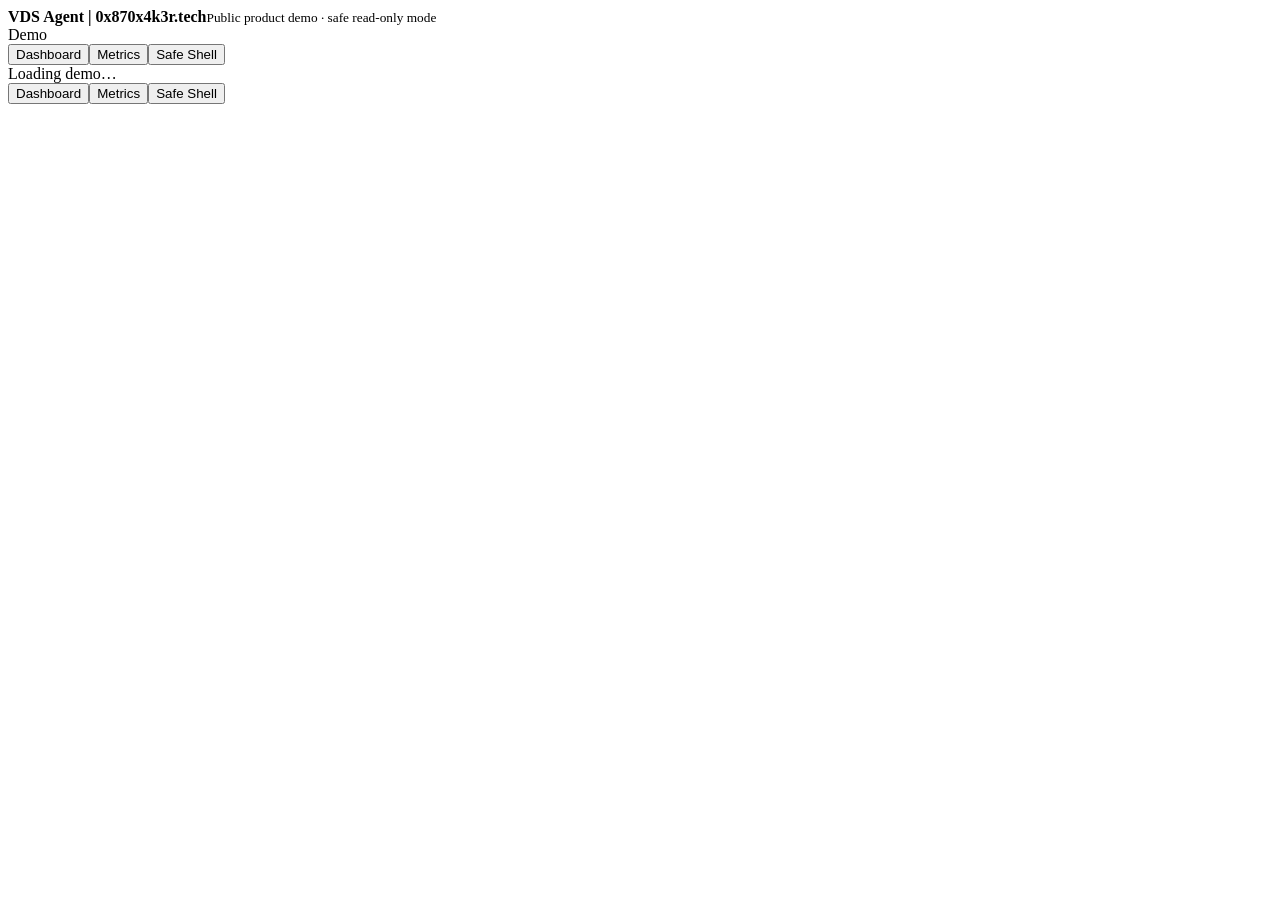
==== v4/demo_ui/index.html @ 95f36fe1 "feat: add reversible public demo access flow" ====
<!doctype html>
<html lang="en"><head>
<meta charset="utf-8"><meta name="viewport" content="width=device-width,initial-scale=1,viewport-fit=cover,interactive-widget=resizes-content">
<meta name="theme-color" content="#09111e"><link rel="icon" type="image/svg+xml" href="/static/favicon.svg"><link rel="stylesheet" href="/static/app.css">
</head><body>
<header class="topbar"><div class="brand-cluster"><div class="brand-link"><strong>VDS Agent | 0x870x4k3r.tech</strong><small>Public product demo · safe read-only mode</small></div></div><div class="controls"><span class="badge">Demo</span><button class="quiet" id="logout" hidden>Log out</button></div></header>
<nav class="desktop-nav" data-primary-nav><button data-page="dashboard"><span>Dashboard</span></button><button data-page="metrics"><span>Metrics</span></button><button data-page="console"><span>Safe Shell</span></button></nav>
<main id="app" aria-live="polite"><div class="loading">Loading demo…</div></main>
<nav class="nav" data-primary-nav><button data-page="dashboard"><span>Dashboard</span></button><button data-page="metrics"><span>Metrics</span></button><button data-page="console"><span>Safe Shell</span></button></nav>
<div class="toast hidden" id="toast"></div><script src="/static/app.js"></script></body></html>
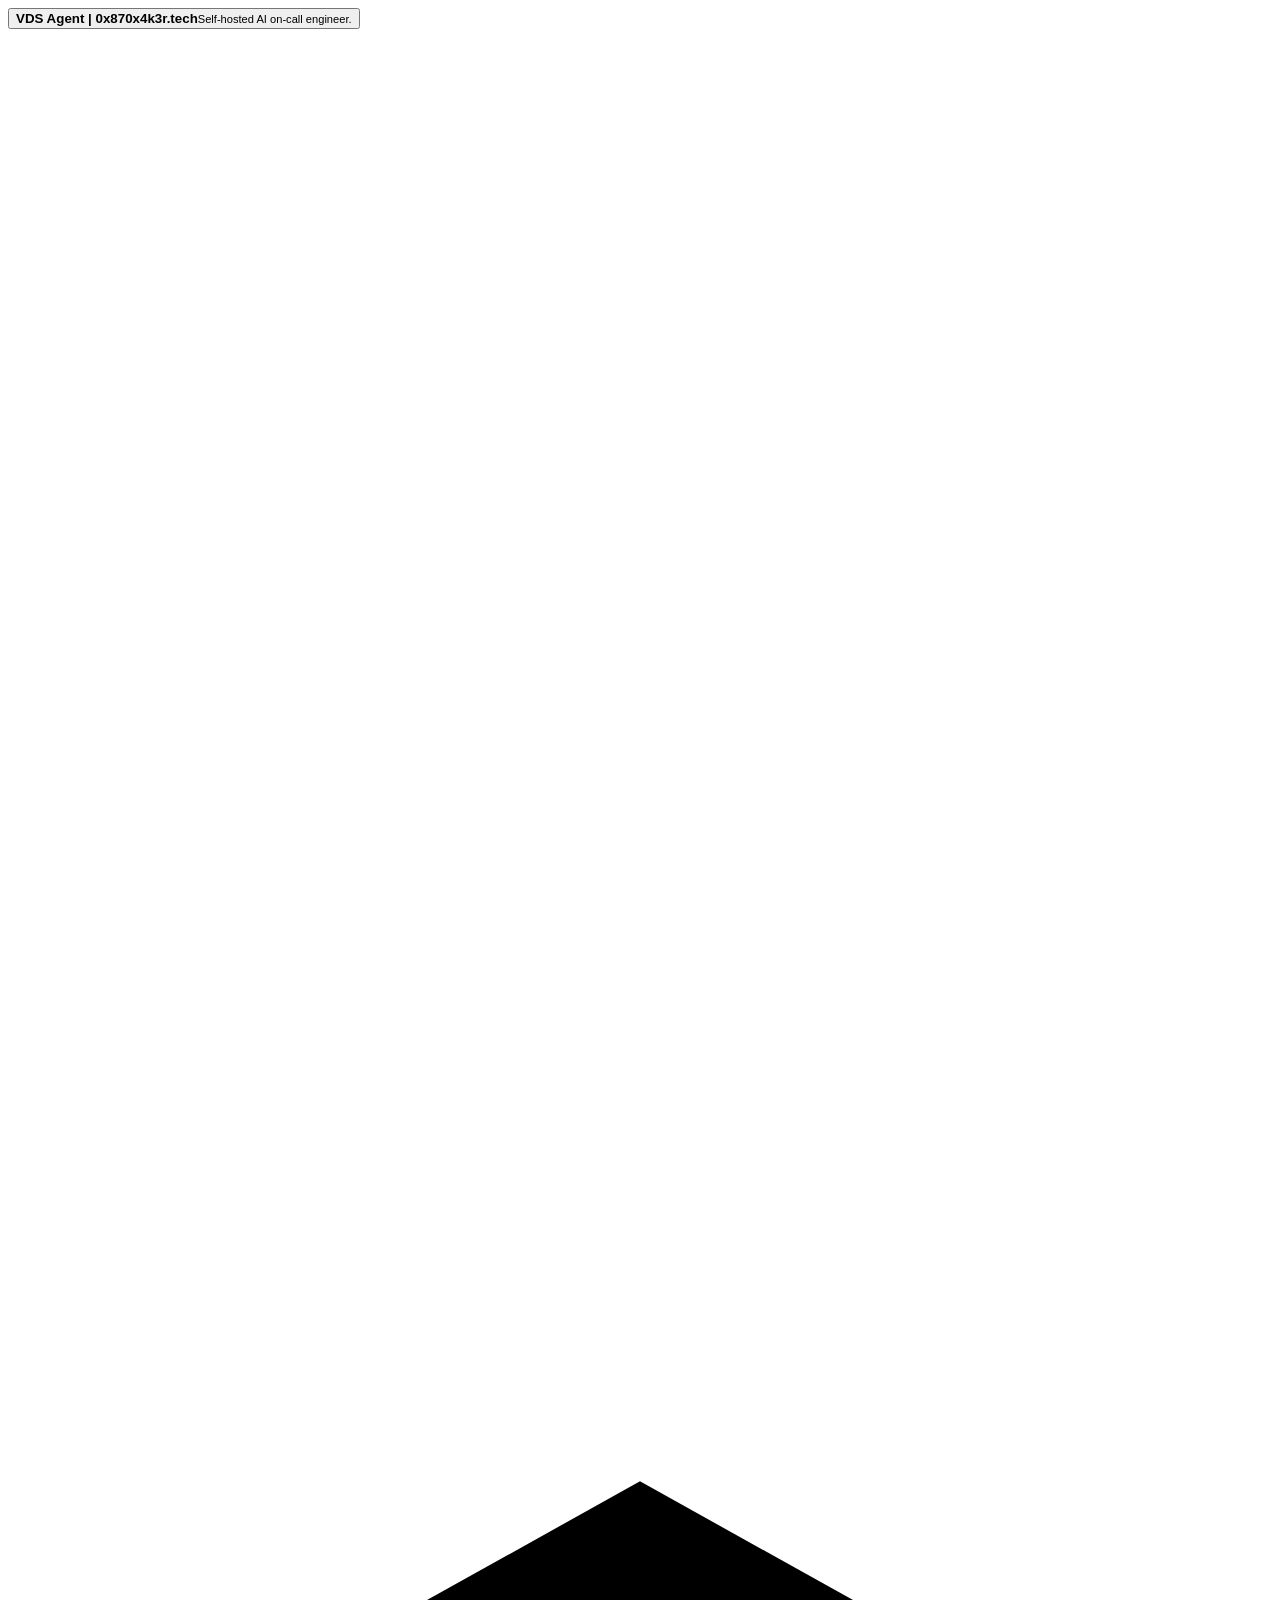
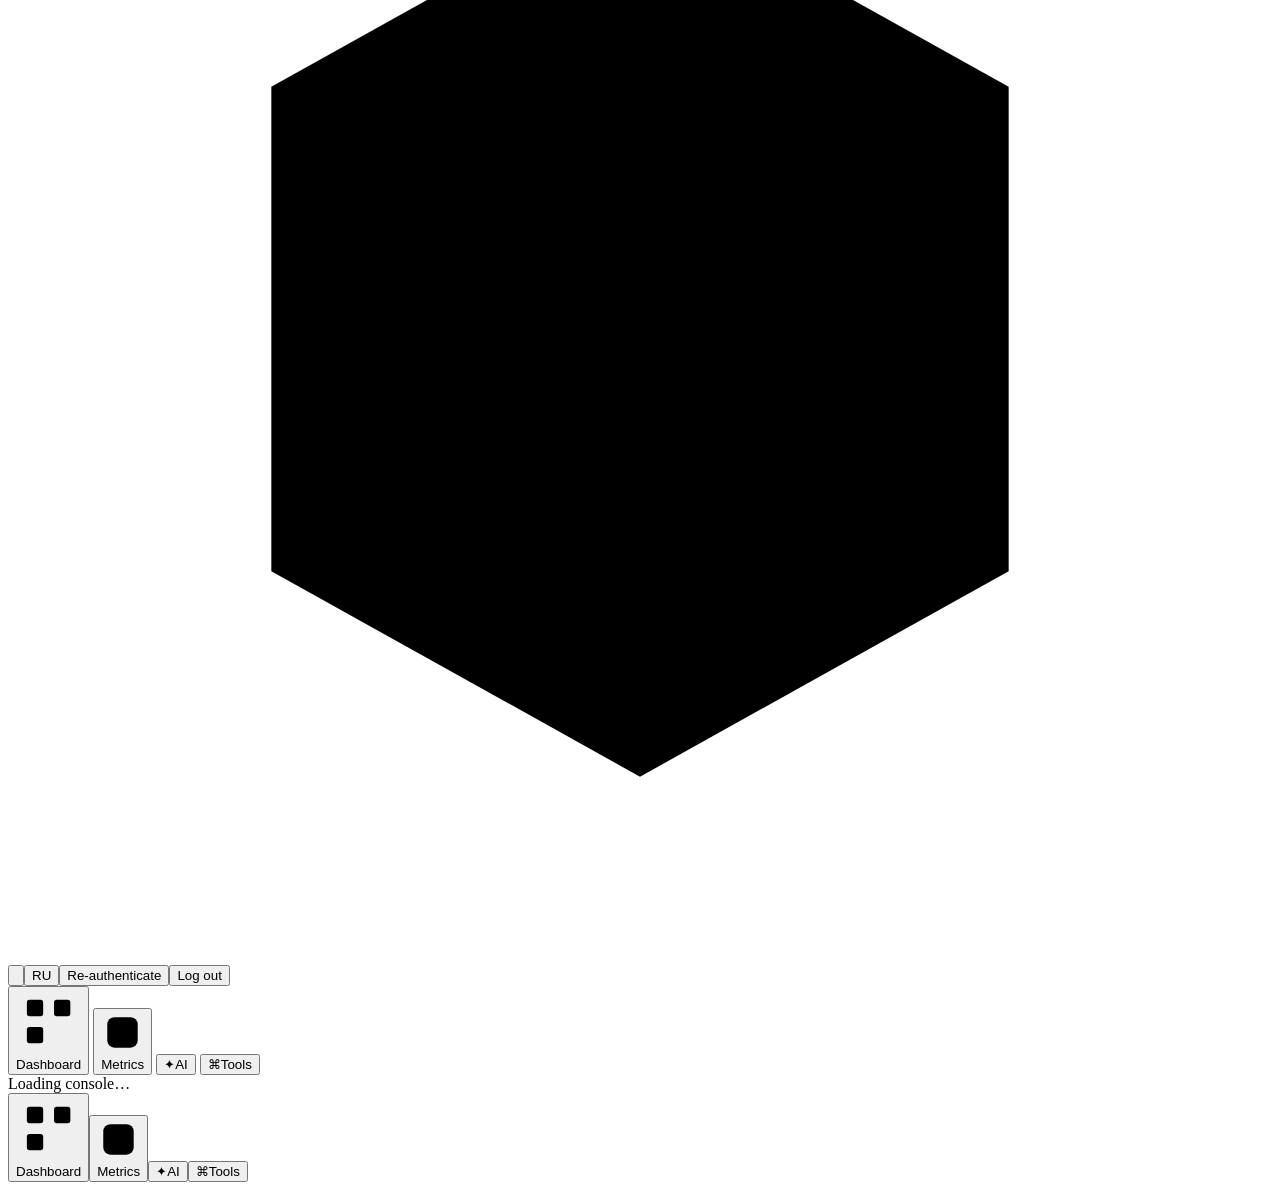
==== commit abc730b4: "fix: restore demo interface with scoped action blocks" ====
--- a/v4/demo_ui/index.html
+++ b/v4/demo_ui/index.html
@@ -1,10 +1,15 @@
 <!doctype html>
 <html lang="en"><head>
 <meta charset="utf-8"><meta name="viewport" content="width=device-width,initial-scale=1,viewport-fit=cover,interactive-widget=resizes-content">
-<meta name="theme-color" content="#09111e"><link rel="icon" type="image/svg+xml" href="/static/favicon.svg"><link rel="stylesheet" href="/static/app.css">
-</head><body>
-<header class="topbar"><div class="brand-cluster"><div class="brand-link"><strong>VDS Agent | 0x870x4k3r.tech</strong><small>Public product demo · safe read-only mode</small></div></div><div class="controls"><span class="badge">Demo</span><button class="quiet" id="logout" hidden>Log out</button></div></header>
-<nav class="desktop-nav" data-primary-nav><button data-page="dashboard"><span>Dashboard</span></button><button data-page="metrics"><span>Metrics</span></button><button data-page="console"><span>Safe Shell</span></button></nav>
-<main id="app" aria-live="polite"><div class="loading">Loading demo…</div></main>
-<nav class="nav" data-primary-nav><button data-page="dashboard"><span>Dashboard</span></button><button data-page="metrics"><span>Metrics</span></button><button data-page="console"><span>Safe Shell</span></button></nav>
-<div class="toast hidden" id="toast"></div><script src="/static/app.js"></script></body></html>
+<meta name="theme-color" media="(prefers-color-scheme: dark)" content="#09111e"><meta name="theme-color" media="(prefers-color-scheme: light)" content="#eef3f8"><link rel="icon" type="image/svg+xml" href="/static/favicon.svg"><script src="https://telegram.org/js/telegram-web-app.js"></script>
+<link rel="stylesheet" href="/static/app.css"></head><body>
+<header class="topbar"><div class="brand-cluster"><button class="brand-link" id="brand-home"><strong id="brand">VDS Agent | 0x870x4k3r.tech</strong><small id="context">Self-hosted AI on-call engineer.</small></button><span class="brand-links"><a href="https://x.com/pepetheshneine" target="_blank" rel="noopener noreferrer" aria-label="VDS Agent on X"><svg viewBox="0 0 24 24" aria-hidden="true"><path d="M5 4.5 18.7 19.5M18.8 4.5 13.6 10.2M10.5 13.7 5.2 19.5"></path></svg></a><a href="https://0x870x4k3r.tech/" target="_blank" rel="noopener noreferrer" aria-label="0x870x4k3r.tech"><svg viewBox="0 0 24 24" aria-hidden="true"><path d="M12 3.5 19 7.4v9.2L12 20.5 5 16.6V7.4z"></path><path d="m8.6 9.2 3.4 1.9 3.4-1.9M12 11.1v4.2"></path></svg></a></span></div><div class="controls"><button class="quiet theme-toggle" id="theme" aria-label="Switch to light theme"><svg class="theme-sun" viewBox="0 0 24 24" aria-hidden="true"><circle cx="12" cy="12" r="3.5"></circle><path d="M12 2.7v2M12 19.3v2M2.7 12h2M19.3 12h2M5.4 5.4l1.4 1.4M17.2 17.2l1.4 1.4M18.6 5.4l-1.4 1.4M6.8 17.2l-1.4 1.4"></path></svg><svg class="theme-moon" viewBox="0 0 24 24" aria-hidden="true"><path d="M19.4 15.3A7.8 7.8 0 0 1 8.7 4.6 8.2 8.2 0 1 0 19.4 15.3Z"></path></svg></button><button class="quiet" id="language" aria-label="Change language">RU</button><button class="quiet" id="reauth">Re-authenticate</button><button class="quiet" id="logout">Log out</button></div></header>
+<nav class="desktop-nav" data-primary-nav aria-label="Primary navigation">
+  <button data-page="dashboard"><svg class="nav-svg nav-dashboard" viewBox="0 0 24 24" aria-hidden="true"><rect x="4" y="4" width="6" height="6" rx="1"></rect><rect x="14" y="4" width="6" height="6" rx="1"></rect><rect x="4" y="14" width="6" height="6" rx="1"></rect><path d="M14 17h6M17 14v6"></path></svg><span>Dashboard</span></button>
+  <button data-page="metrics"><svg class="nav-svg nav-monitor" viewBox="0 0 24 24" aria-hidden="true"><rect x="3.5" y="3.5" width="17" height="17" rx="4"></rect><path d="M3.5 12h5l1.8 3.4 3.1-7.2 1.5 3.8h5.6"></path></svg><span>Metrics</span></button>
+  <button data-page="ai"><span class="nav-ai-mark" aria-hidden="true">✦</span><span>AI</span></button>
+  <button data-page="tools"><span class="nav-tools-mark" aria-hidden="true">⌘</span><span>Tools</span></button>
+</nav>
+<main id="app" aria-live="polite"><div class="loading">Loading console…</div></main>
+<nav class="nav" id="nav" data-primary-nav aria-label="Primary"><button data-page="dashboard"><svg class="nav-svg nav-dashboard" viewBox="0 0 24 24" aria-hidden="true"><rect x="4" y="4" width="6" height="6" rx="1"></rect><rect x="14" y="4" width="6" height="6" rx="1"></rect><rect x="4" y="14" width="6" height="6" rx="1"></rect><path d="M14 17h6M17 14v6"></path></svg><span>Dashboard</span></button><button data-page="metrics"><svg class="nav-svg nav-monitor" viewBox="0 0 24 24" aria-hidden="true"><rect x="3.5" y="3.5" width="17" height="17" rx="4"></rect><path d="M3.5 12h5l1.8 3.4 3.1-7.2 1.5 3.8h5.6"></path></svg><span>Metrics</span></button><button data-page="ai"><span class="nav-ai-mark" aria-hidden="true">✦</span><span>AI</span></button><button data-page="tools"><span class="nav-tools-mark" aria-hidden="true">⌘</span><span>Tools</span></button></nav>
+<div class="toast hidden" id="toast"></div><script src="/static/demo-login.js"></script><script src="/static/app.js"></script></body></html>
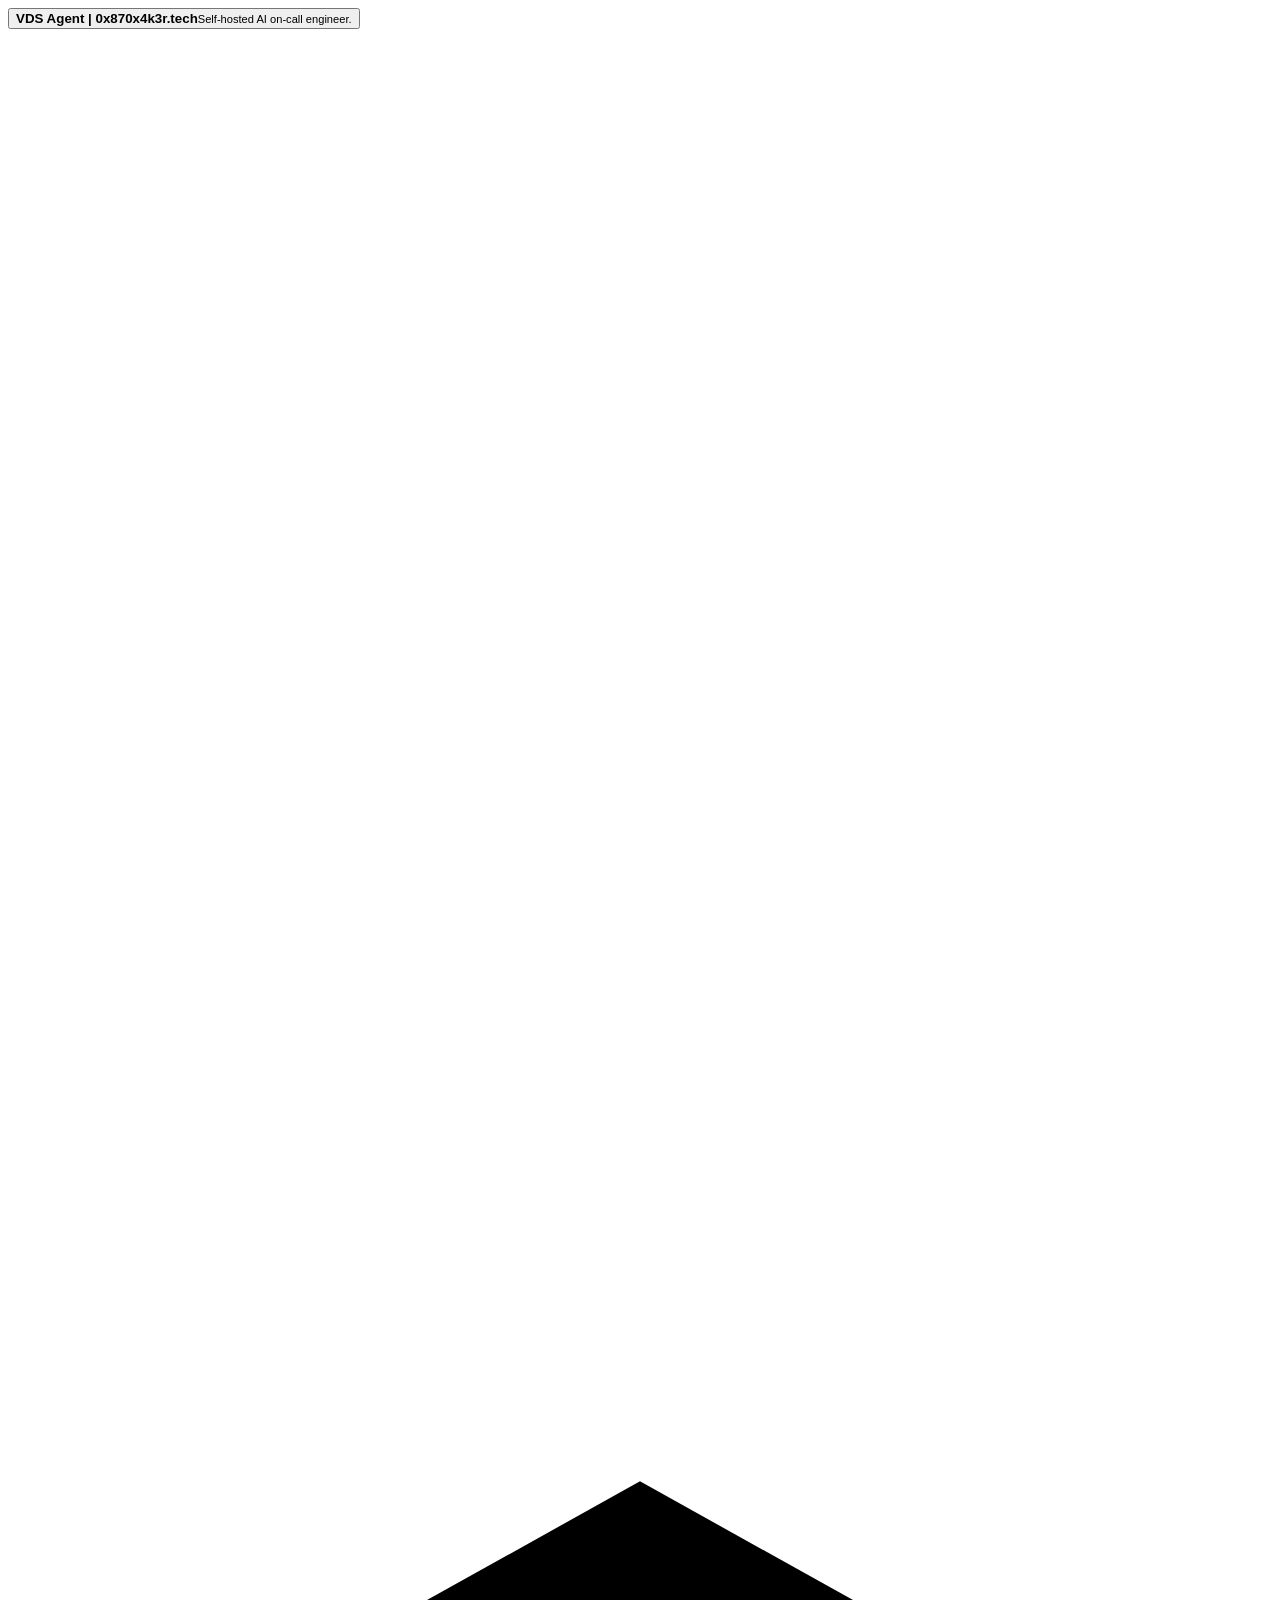
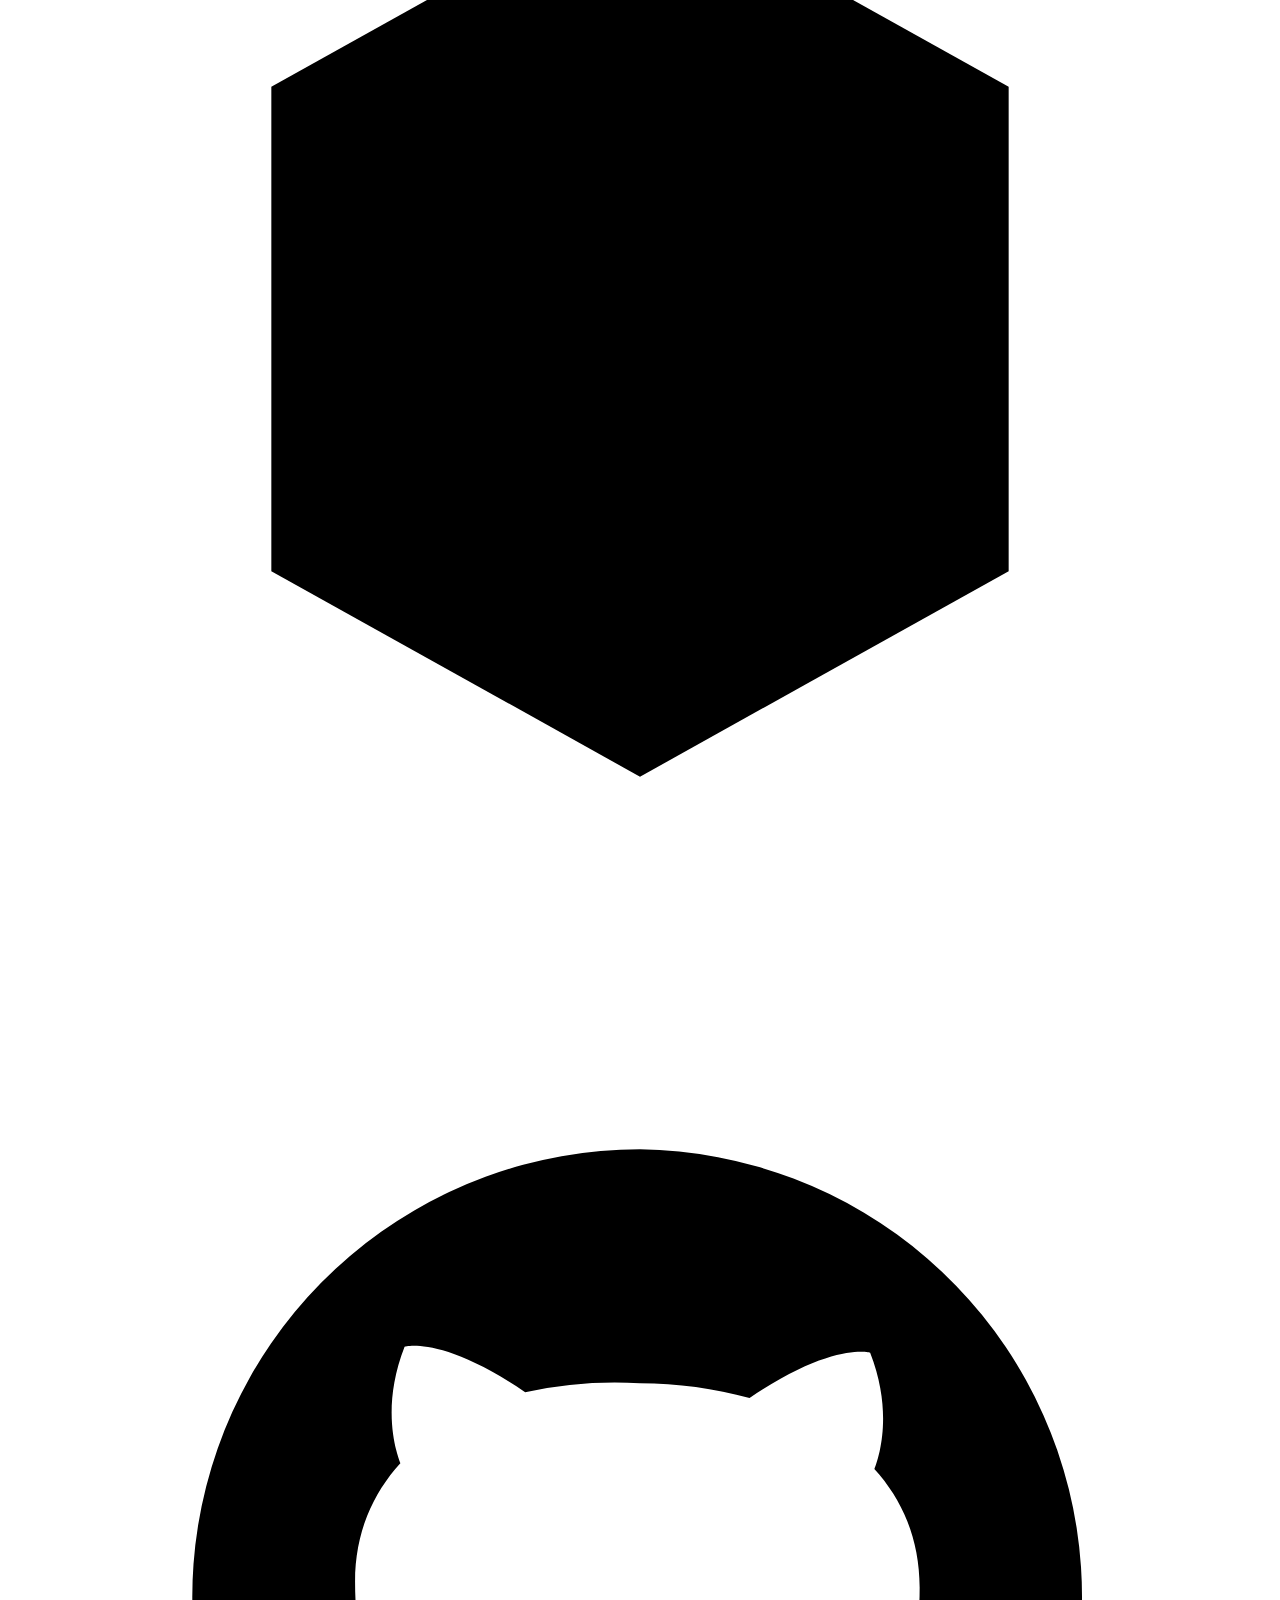
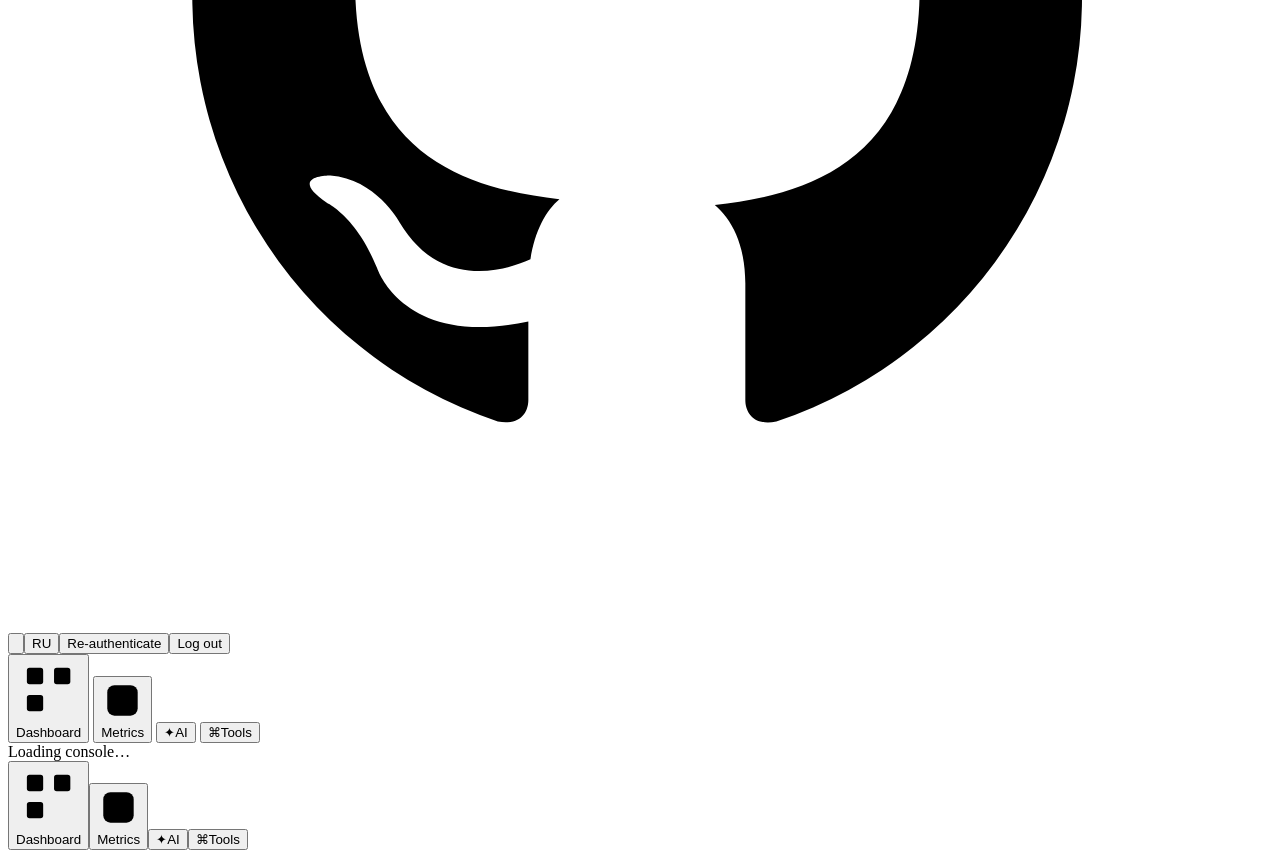
==== commit 056d3231: "feat: refine public demo content" ====
--- a/v4/demo_ui/index.html
+++ b/v4/demo_ui/index.html
@@ -3,7 +3,7 @@
 <meta charset="utf-8"><meta name="viewport" content="width=device-width,initial-scale=1,viewport-fit=cover,interactive-widget=resizes-content">
 <meta name="theme-color" media="(prefers-color-scheme: dark)" content="#09111e"><meta name="theme-color" media="(prefers-color-scheme: light)" content="#eef3f8"><link rel="icon" type="image/svg+xml" href="/static/favicon.svg"><script src="https://telegram.org/js/telegram-web-app.js"></script>
 <link rel="stylesheet" href="/static/app.css"></head><body>
-<header class="topbar"><div class="brand-cluster"><button class="brand-link" id="brand-home"><strong id="brand">VDS Agent | 0x870x4k3r.tech</strong><small id="context">Self-hosted AI on-call engineer.</small></button><span class="brand-links"><a href="https://x.com/pepetheshneine" target="_blank" rel="noopener noreferrer" aria-label="VDS Agent on X"><svg viewBox="0 0 24 24" aria-hidden="true"><path d="M5 4.5 18.7 19.5M18.8 4.5 13.6 10.2M10.5 13.7 5.2 19.5"></path></svg></a><a href="https://0x870x4k3r.tech/" target="_blank" rel="noopener noreferrer" aria-label="0x870x4k3r.tech"><svg viewBox="0 0 24 24" aria-hidden="true"><path d="M12 3.5 19 7.4v9.2L12 20.5 5 16.6V7.4z"></path><path d="m8.6 9.2 3.4 1.9 3.4-1.9M12 11.1v4.2"></path></svg></a></span></div><div class="controls"><button class="quiet theme-toggle" id="theme" aria-label="Switch to light theme"><svg class="theme-sun" viewBox="0 0 24 24" aria-hidden="true"><circle cx="12" cy="12" r="3.5"></circle><path d="M12 2.7v2M12 19.3v2M2.7 12h2M19.3 12h2M5.4 5.4l1.4 1.4M17.2 17.2l1.4 1.4M18.6 5.4l-1.4 1.4M6.8 17.2l-1.4 1.4"></path></svg><svg class="theme-moon" viewBox="0 0 24 24" aria-hidden="true"><path d="M19.4 15.3A7.8 7.8 0 0 1 8.7 4.6 8.2 8.2 0 1 0 19.4 15.3Z"></path></svg></button><button class="quiet" id="language" aria-label="Change language">RU</button><button class="quiet" id="reauth">Re-authenticate</button><button class="quiet" id="logout">Log out</button></div></header>
+<header class="topbar"><div class="brand-cluster"><button class="brand-link" id="brand-home"><strong id="brand">VDS Agent | 0x870x4k3r.tech</strong><small id="context">Self-hosted AI on-call engineer.</small></button><span class="brand-links"><a href="https://x.com/pepetheshneine" target="_blank" rel="noopener noreferrer" aria-label="VDS Agent on X"><svg viewBox="0 0 24 24" aria-hidden="true"><path d="M5 4.5 18.7 19.5M18.8 4.5 13.6 10.2M10.5 13.7 5.2 19.5"></path></svg></a><a href="https://0x870x4k3r.tech/" target="_blank" rel="noopener noreferrer" aria-label="0x870x4k3r.tech"><svg viewBox="0 0 24 24" aria-hidden="true"><path d="M12 3.5 19 7.4v9.2L12 20.5 5 16.6V7.4z"></path><path d="m8.6 9.2 3.4 1.9 3.4-1.9M12 11.1v4.2"></path></svg></a></span><a href="https://github.com/toxxxaka/VDS-agent" target="_blank" rel="noopener noreferrer" aria-label="VDS Agent on GitHub"><svg viewBox="0 0 24 24" aria-hidden="true"><path d="M12 3.5a8.5 8.5 0 0 0-2.7 16.56c.43.08.58-.18.58-.41v-1.49c-2.37.52-2.87-1.01-2.87-1.01-.39-.98-.95-1.24-.95-1.24-.78-.53.06-.52.06-.52.86.06 1.31.88 1.31.88.77 1.3 2 .93 2.49.71.08-.54.3-.93.55-1.14-1.89-.21-3.88-.92-3.88-4.13 0-.92.33-1.67.86-2.25-.08-.21-.37-1.06.08-2.21 0 0 .7-.22 2.29.86A7.96 7.96 0 0 1 12 7.94c.71 0 1.42.1 2.08.28 1.59-1.08 2.29-.86 2.29-.86.45 1.15.16 2 .08 2.21.53.58.86 1.33.86 2.25 0 3.22-2 3.92-3.89 4.13.31.26.58.74.58 1.49v2.21c0 .23.15.5.59.41A8.5 8.5 0 0 0 12 3.5Z"></path></svg></a></span></div><div class="controls"><button class="quiet theme-toggle" id="theme" aria-label="Switch to light theme"><svg class="theme-sun" viewBox="0 0 24 24" aria-hidden="true"><circle cx="12" cy="12" r="3.5"></circle><path d="M12 2.7v2M12 19.3v2M2.7 12h2M19.3 12h2M5.4 5.4l1.4 1.4M17.2 17.2l1.4 1.4M18.6 5.4l-1.4 1.4M6.8 17.2l-1.4 1.4"></path></svg><svg class="theme-moon" viewBox="0 0 24 24" aria-hidden="true"><path d="M19.4 15.3A7.8 7.8 0 0 1 8.7 4.6 8.2 8.2 0 1 0 19.4 15.3Z"></path></svg></button><button class="quiet" id="language" aria-label="Change language">RU</button><button class="quiet" id="reauth">Re-authenticate</button><button class="quiet" id="logout">Log out</button></div></header>
 <nav class="desktop-nav" data-primary-nav aria-label="Primary navigation">
   <button data-page="dashboard"><svg class="nav-svg nav-dashboard" viewBox="0 0 24 24" aria-hidden="true"><rect x="4" y="4" width="6" height="6" rx="1"></rect><rect x="14" y="4" width="6" height="6" rx="1"></rect><rect x="4" y="14" width="6" height="6" rx="1"></rect><path d="M14 17h6M17 14v6"></path></svg><span>Dashboard</span></button>
   <button data-page="metrics"><svg class="nav-svg nav-monitor" viewBox="0 0 24 24" aria-hidden="true"><rect x="3.5" y="3.5" width="17" height="17" rx="4"></rect><path d="M3.5 12h5l1.8 3.4 3.1-7.2 1.5 3.8h5.6"></path></svg><span>Metrics</span></button>
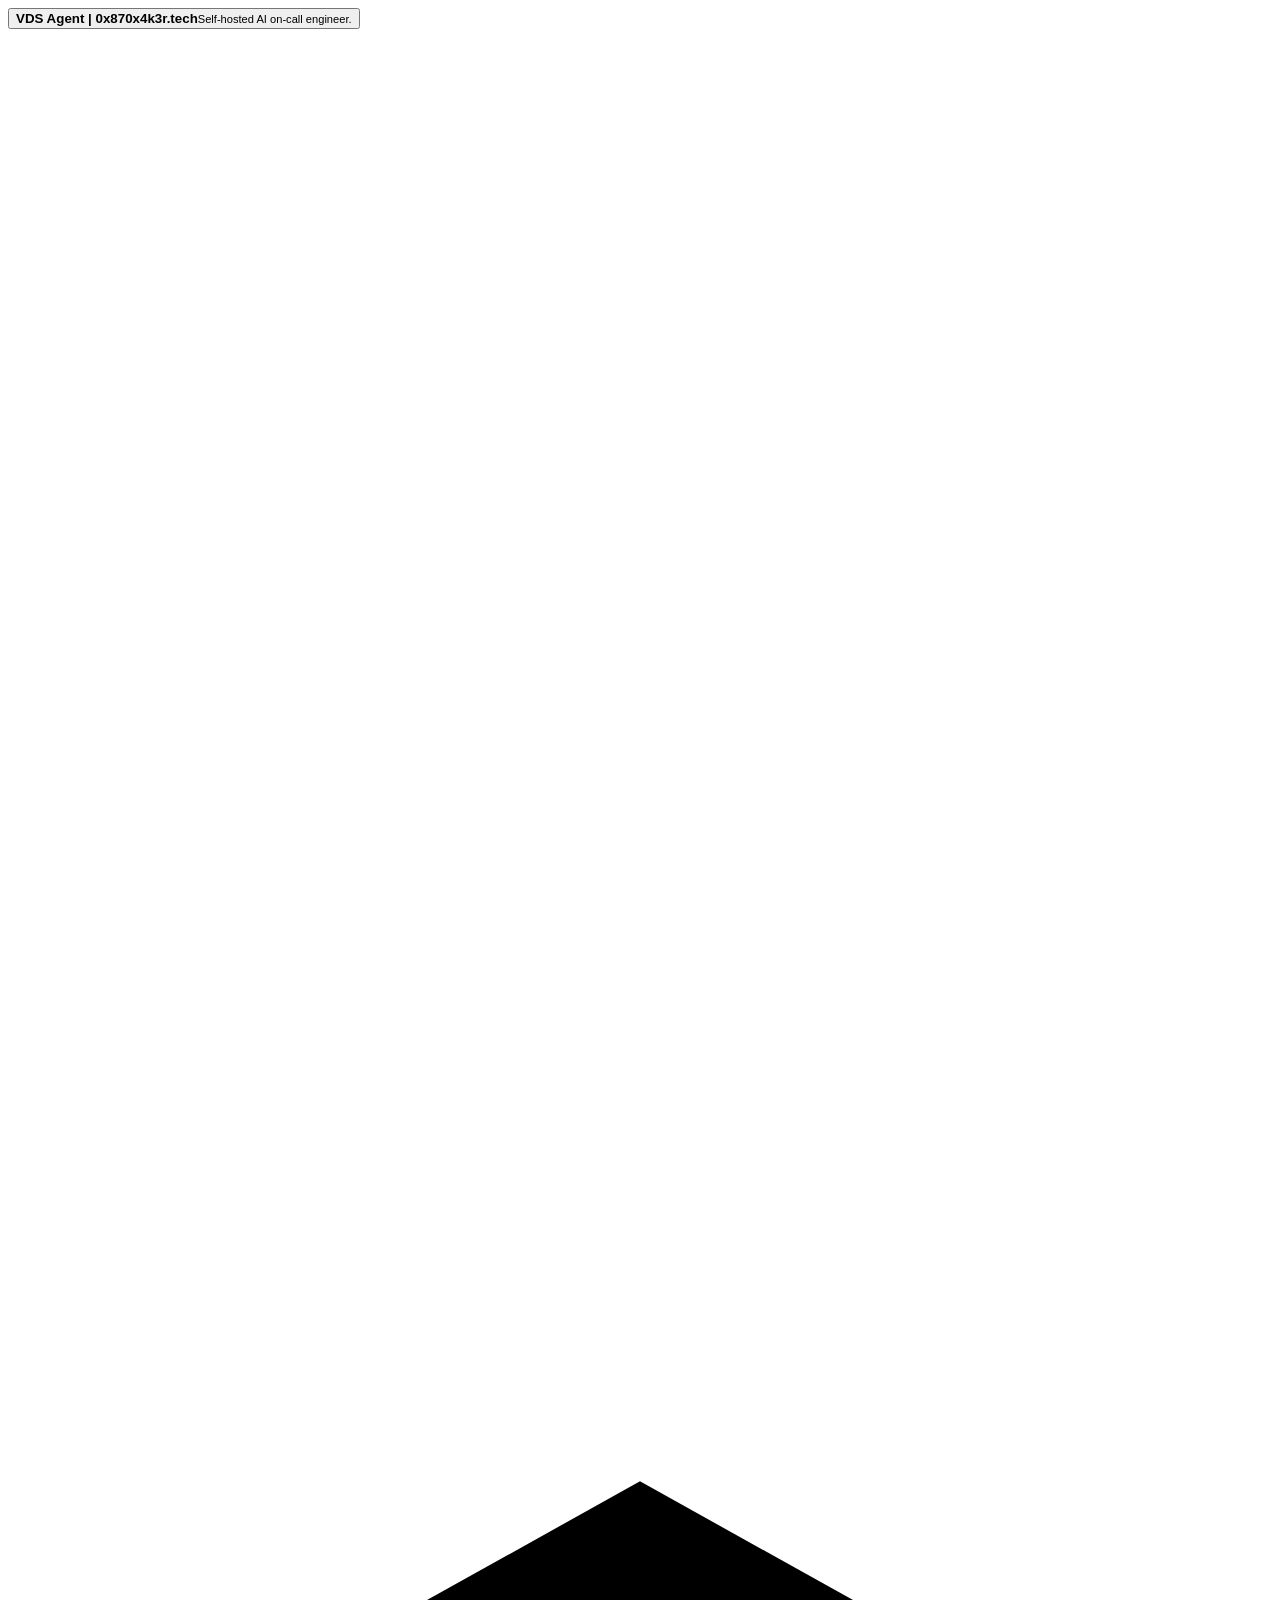
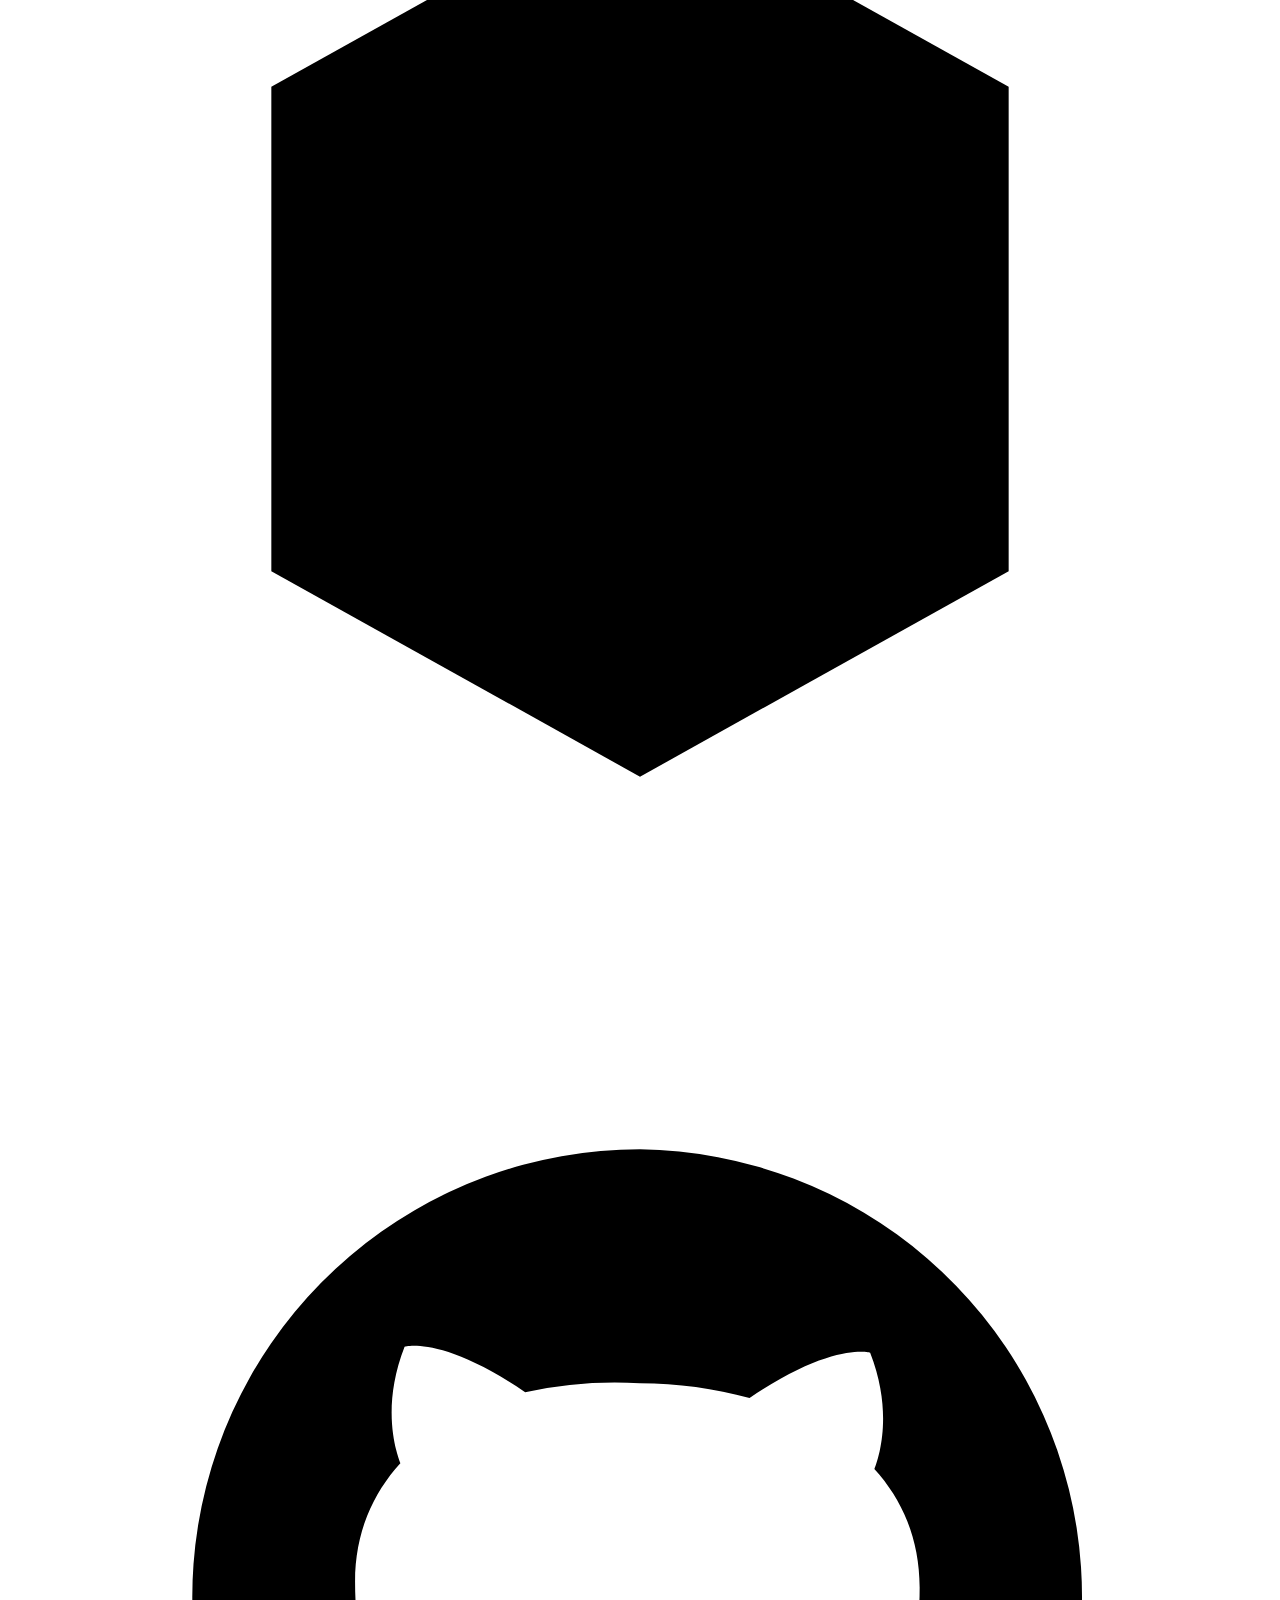
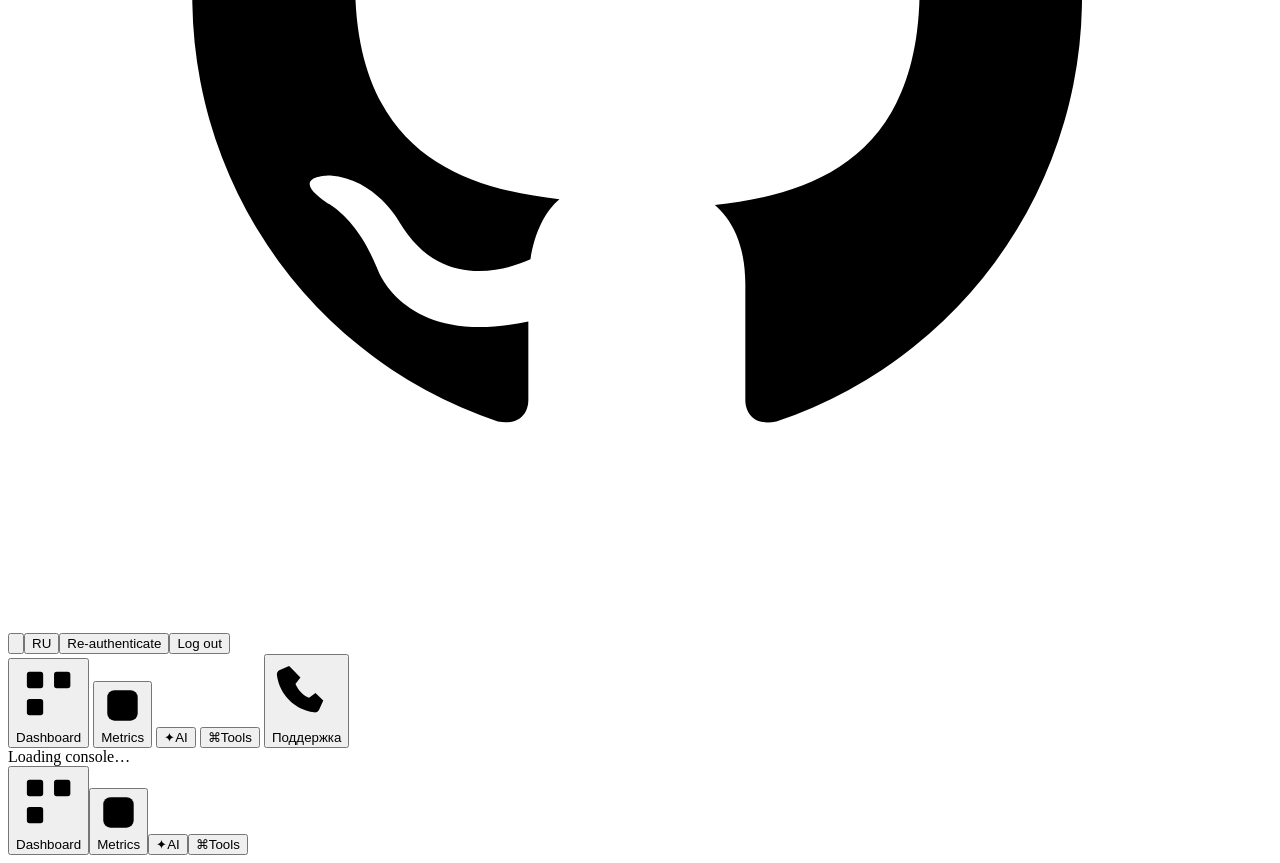
==== commit f268675f: "feat: add Sentinel and operator tooling" ====
--- a/v4/demo_ui/index.html
+++ b/v4/demo_ui/index.html
@@ -3,12 +3,13 @@
 <meta charset="utf-8"><meta name="viewport" content="width=device-width,initial-scale=1,viewport-fit=cover,interactive-widget=resizes-content">
 <meta name="theme-color" media="(prefers-color-scheme: dark)" content="#09111e"><meta name="theme-color" media="(prefers-color-scheme: light)" content="#eef3f8"><link rel="icon" type="image/svg+xml" href="/static/favicon.svg"><script src="https://telegram.org/js/telegram-web-app.js"></script>
 <link rel="stylesheet" href="/static/app.css"></head><body>
-<header class="topbar"><div class="brand-cluster"><button class="brand-link" id="brand-home"><strong id="brand">VDS Agent | 0x870x4k3r.tech</strong><small id="context">Self-hosted AI on-call engineer.</small></button><span class="brand-links"><a href="https://x.com/pepetheshneine" target="_blank" rel="noopener noreferrer" aria-label="VDS Agent on X"><svg viewBox="0 0 24 24" aria-hidden="true"><path d="M5 4.5 18.7 19.5M18.8 4.5 13.6 10.2M10.5 13.7 5.2 19.5"></path></svg></a><a href="https://0x870x4k3r.tech/" target="_blank" rel="noopener noreferrer" aria-label="0x870x4k3r.tech"><svg viewBox="0 0 24 24" aria-hidden="true"><path d="M12 3.5 19 7.4v9.2L12 20.5 5 16.6V7.4z"></path><path d="m8.6 9.2 3.4 1.9 3.4-1.9M12 11.1v4.2"></path></svg></a></span><a href="https://github.com/toxxxaka/VDS-agent" target="_blank" rel="noopener noreferrer" aria-label="VDS Agent on GitHub"><svg viewBox="0 0 24 24" aria-hidden="true"><path d="M12 3.5a8.5 8.5 0 0 0-2.7 16.56c.43.08.58-.18.58-.41v-1.49c-2.37.52-2.87-1.01-2.87-1.01-.39-.98-.95-1.24-.95-1.24-.78-.53.06-.52.06-.52.86.06 1.31.88 1.31.88.77 1.3 2 .93 2.49.71.08-.54.3-.93.55-1.14-1.89-.21-3.88-.92-3.88-4.13 0-.92.33-1.67.86-2.25-.08-.21-.37-1.06.08-2.21 0 0 .7-.22 2.29.86A7.96 7.96 0 0 1 12 7.94c.71 0 1.42.1 2.08.28 1.59-1.08 2.29-.86 2.29-.86.45 1.15.16 2 .08 2.21.53.58.86 1.33.86 2.25 0 3.22-2 3.92-3.89 4.13.31.26.58.74.58 1.49v2.21c0 .23.15.5.59.41A8.5 8.5 0 0 0 12 3.5Z"></path></svg></a></span></div><div class="controls"><button class="quiet theme-toggle" id="theme" aria-label="Switch to light theme"><svg class="theme-sun" viewBox="0 0 24 24" aria-hidden="true"><circle cx="12" cy="12" r="3.5"></circle><path d="M12 2.7v2M12 19.3v2M2.7 12h2M19.3 12h2M5.4 5.4l1.4 1.4M17.2 17.2l1.4 1.4M18.6 5.4l-1.4 1.4M6.8 17.2l-1.4 1.4"></path></svg><svg class="theme-moon" viewBox="0 0 24 24" aria-hidden="true"><path d="M19.4 15.3A7.8 7.8 0 0 1 8.7 4.6 8.2 8.2 0 1 0 19.4 15.3Z"></path></svg></button><button class="quiet" id="language" aria-label="Change language">RU</button><button class="quiet" id="reauth">Re-authenticate</button><button class="quiet" id="logout">Log out</button></div></header>
+<header class="topbar"><div class="brand-cluster"><button class="brand-link" id="brand-home"><strong id="brand">VDS Agent | 0x870x4k3r.tech</strong><small id="context">Self-hosted AI on-call engineer.</small></button><span class="brand-links"><a href="https://x.com/pepetheshneine" target="_blank" rel="noopener noreferrer" aria-label="VDS Agent on X"><svg viewBox="0 0 24 24" aria-hidden="true"><path d="M5 4.5 18.7 19.5M18.8 4.5 13.6 10.2M10.5 13.7 5.2 19.5"></path></svg></a><a href="https://0x870x4k3r.tech/" target="_blank" rel="noopener noreferrer" aria-label="0x870x4k3r.tech"><svg viewBox="0 0 24 24" aria-hidden="true"><path d="M12 3.5 19 7.4v9.2L12 20.5 5 16.6V7.4z"></path><path d="m8.6 9.2 3.4 1.9 3.4-1.9M12 11.1v4.2"></path></svg></a><a href="https://github.com/toxxxaka/VDS-agent" target="_blank" rel="noopener noreferrer" aria-label="VDS Agent on GitHub"><svg viewBox="0 0 24 24" aria-hidden="true"><path d="M12 3.5a8.5 8.5 0 0 0-2.7 16.56c.43.08.58-.18.58-.41v-1.49c-2.37.52-2.87-1.01-2.87-1.01-.39-.98-.95-1.24-.95-1.24-.78-.53.06-.52.06-.52.86.06 1.31.88 1.31.88.77 1.3 2 .93 2.49.71.08-.54.3-.93.55-1.14-1.89-.21-3.88-.92-3.88-4.13 0-.92.33-1.67.86-2.25-.08-.21-.37-1.06.08-2.21 0 0 .7-.22 2.29.86A7.96 7.96 0 0 1 12 7.94c.71 0 1.42.1 2.08.28 1.59-1.08 2.29-.86 2.29-.86.45 1.15.16 2 .08 2.21.53.58.86 1.33.86 2.25 0 3.22-2 3.92-3.89 4.13.31.26.58.74.58 1.49v2.21c0 .23.15.5.59.41A8.5 8.5 0 0 0 12 3.5Z"></path></svg></a></span></div><div class="controls"><button class="quiet theme-toggle" id="theme" aria-label="Switch to light theme"><svg class="theme-sun" viewBox="0 0 24 24" aria-hidden="true"><circle cx="12" cy="12" r="3.5"></circle><path d="M12 2.7v2M12 19.3v2M2.7 12h2M19.3 12h2M5.4 5.4l1.4 1.4M17.2 17.2l1.4 1.4M18.6 5.4l-1.4 1.4M6.8 17.2l-1.4 1.4"></path></svg><svg class="theme-moon" viewBox="0 0 24 24" aria-hidden="true"><path d="M19.4 15.3A7.8 7.8 0 0 1 8.7 4.6 8.2 8.2 0 1 0 19.4 15.3Z"></path></svg></button><button class="quiet" id="language" aria-label="Change language">RU</button><button class="quiet" id="reauth">Re-authenticate</button><button class="quiet" id="logout">Log out</button></div></header>
 <nav class="desktop-nav" data-primary-nav aria-label="Primary navigation">
   <button data-page="dashboard"><svg class="nav-svg nav-dashboard" viewBox="0 0 24 24" aria-hidden="true"><rect x="4" y="4" width="6" height="6" rx="1"></rect><rect x="14" y="4" width="6" height="6" rx="1"></rect><rect x="4" y="14" width="6" height="6" rx="1"></rect><path d="M14 17h6M17 14v6"></path></svg><span>Dashboard</span></button>
   <button data-page="metrics"><svg class="nav-svg nav-monitor" viewBox="0 0 24 24" aria-hidden="true"><rect x="3.5" y="3.5" width="17" height="17" rx="4"></rect><path d="M3.5 12h5l1.8 3.4 3.1-7.2 1.5 3.8h5.6"></path></svg><span>Metrics</span></button>
   <button data-page="ai"><span class="nav-ai-mark" aria-hidden="true">✦</span><span>AI</span></button>
   <button data-page="tools"><span class="nav-tools-mark" aria-hidden="true">⌘</span><span>Tools</span></button>
+  <button data-page="support" class="nav-support"><svg class="nav-svg nav-support-phone" viewBox="0 0 24 24" aria-hidden="true"><path d="M7.2 4.4 9.8 7.1 8.1 9.3c1 2.2 2.5 3.8 4.7 4.8l2.2-1.7 2.7 2.6-1.4 3.1c-.3.7-1 1.1-1.8 1-6.7-.9-11.9-6.1-12.8-12.8-.1-.8.3-1.5 1-1.8l3.2-1.4Z"></path></svg><span>Поддержка</span></button>
 </nav>
 <main id="app" aria-live="polite"><div class="loading">Loading console…</div></main>
 <nav class="nav" id="nav" data-primary-nav aria-label="Primary"><button data-page="dashboard"><svg class="nav-svg nav-dashboard" viewBox="0 0 24 24" aria-hidden="true"><rect x="4" y="4" width="6" height="6" rx="1"></rect><rect x="14" y="4" width="6" height="6" rx="1"></rect><rect x="4" y="14" width="6" height="6" rx="1"></rect><path d="M14 17h6M17 14v6"></path></svg><span>Dashboard</span></button><button data-page="metrics"><svg class="nav-svg nav-monitor" viewBox="0 0 24 24" aria-hidden="true"><rect x="3.5" y="3.5" width="17" height="17" rx="4"></rect><path d="M3.5 12h5l1.8 3.4 3.1-7.2 1.5 3.8h5.6"></path></svg><span>Metrics</span></button><button data-page="ai"><span class="nav-ai-mark" aria-hidden="true">✦</span><span>AI</span></button><button data-page="tools"><span class="nav-tools-mark" aria-hidden="true">⌘</span><span>Tools</span></button></nav>
